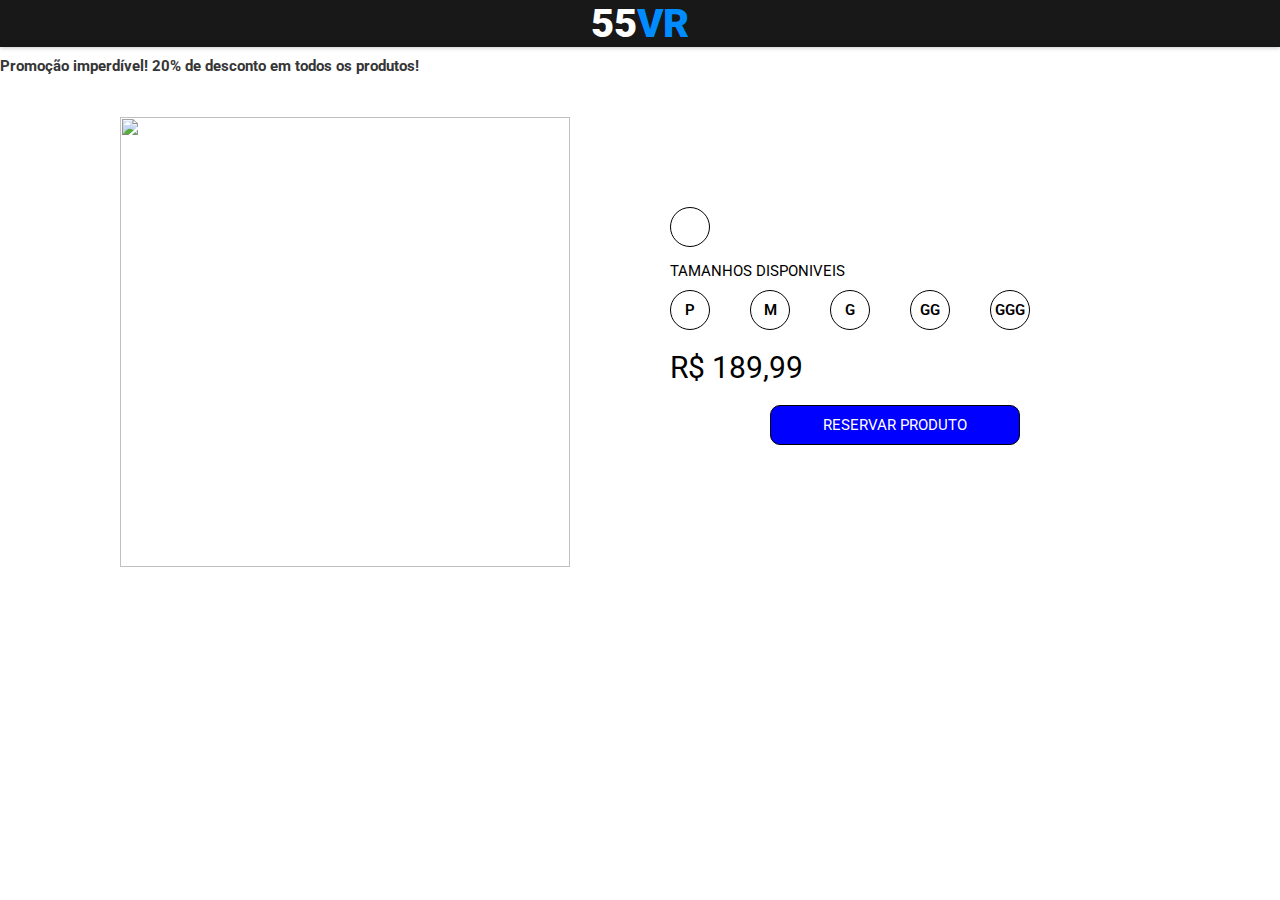
==== pagina-do-produto/paginafinal.html @ bd2a51b3 "Initial commit" ====
<!DOCTYPE html>
<html lang="pt-br">
<head>
    <meta charset="UTF-8">
    <meta name="viewport" content="width=device-width, initial-scale=1.0">
    <link rel="stylesheet" href="paginafinal.css">
    <title>55VR</title>
</head>
<body>
    <!-- começo do header -->
    <header>

        <!-- parte de cima do header -->
        <div class="headercima">

            <!-- começo -->
            <div class="55vr">
                <h1>55<span>VR</span></h1>
            </div>
            <!-- fim -->

        </div>

            <!-- PROMOÇAO -->
        <div class="animation-container">
            <div class="promo-text">
                <p>Promoção imperdível! 20% de desconto em todos os produtos!</p>
            </div>
        </div>
            <!-- PROMOÇAO -->

    </header>

    <main>
        <div class="box">

            <div class="box-informacoes">

                <div class="outras-fotos">

                    <ul id="outras-imagens" class="carrosel-fotos">
                        

                    </ul>

                </div>

                <div id="ft-principal" class="foto-principal">
                    <img src="" alt="">
                </div>

                <div class="informacoes">
                    <h1 id="nome-produto"></h1>

                    <h2 id="ref-produto"></h2>

                    <div id="cor"></div>

                    <div class="tamanhos">
                        <p id="p-tamanhos">TAMANHOS DISPONIVEIS</p>
                        
                        <div class="tm-box">

                            <div class="tms" onclick="selecionarTamanho(this)"><p>P</p></div>
                            <div class="tms" onclick="selecionarTamanho(this)"><p>M</p></div>
                            <div class="tms" onclick="selecionarTamanho(this)"><p>G</p></div>
                            <div class="tms" onclick="selecionarTamanho(this)"><p>GG</p></div>
                            <div class="tms" onclick="selecionarTamanho(this)"><p>GGG</p></div>

                        </div>

                    </div>

                    <p id="valor-produto">R$ 189,99</p>

                    <div class="btns">
                        
                        

                        <button id="reservarp" class="buttons" onclick="enviarmsg()">RESERVAR PRODUTO</button>

                    </div>

                </div>

            </div>

        </div>
    </main>


    <script src="finalizar.js"></script>
</body>

</html>
---- pagina-do-produto/paginafinal.css ----
/* import */
@import url('https://fonts.googleapis.com/css2?family=Roboto:ital,wght@0,100; 0,300; 0,400; 0,500; 0,700; 0,900; 1,100; 1,300; 1,400; 1,500; 1,700; 1.900&display=swap');

@import url('https://fonts.googleapis.com/css2?family=Mulish:ital,wght@0,200..1000; 1.200..1000&família=Roboto:ital,wght@0.100; 0,300; 0,400; 0,500; 0,700; 0,900; 1,100; 1,300; 1,400; 1,500; 1,700; 1.900&família=Rubik:ital,wght@0,300..900; 1.300.900&display=swap');

@import url("https://cdn.jsdelivr.net/npm/bootstrap-icons@1.11.3/font/bootstrap-icons.min.css");
/* import */

*{
    margin: 0;
    padding: 0;
    box-sizing: border-box;
    font-family:"Roboto", sans-serif ;
}

body{
    background-color: rgb(255, 255, 255);
    height: 100%;
}

    /* header cima */
header .headercima{
    background-color: rgba(0, 0, 0, 0.904);
    box-shadow:0px 0px 5px rgba(0, 0, 0, 0.295);
    height: 100%;
    width: 100%;
}

header .headercima h1{
    text-align: center;
    font-family: "Roboto", sans-serif;
    font-size: 40px;
    font-weight: 900;
    font-style: normal;
    color: rgb(255, 255, 255);
}

header .headercima h1 span{
    color: rgb(0, 140, 255);
}
    /* header cima */


    /* PROMOÇAO */
.animation-container {
    height: 20px;
    margin: 10px 0;
    overflow: hidden;
    position: relative;
    width: 100%;
}

.promo-text {
    position: absolute;
    white-space: nowrap;
    animation: animateText 25s linear infinite;
}

.promo-text p{
    font-family: "Roboto", sans-serif;
    font-size: 15px;
    color: rgb(54, 54, 54);
    font-weight: 700;
}

@keyframes animateText {
    0% {
      transform: translateX(310%);
    }
    100% {
      transform: translateX(-100%);
    }
  }
    /* PROMOÇAO */

main .box{
    padding: 30px 50px;
}

main .box-informacoes{
    display: flex;
    align-items: center;
}

main .box-informacoes .outras-fotos{
    padding-right: 70px;
}

.carrosel-fotos{
    display: flex;
    justify-content: space-around;
    flex-direction: column;
}

.carrosel-fotos li{
    list-style-type: none;
}

.carrosel-fotos .fts img{
    height: 130px;
    width: 130px;
}

.foto-principal{
    height: 500px;
    width: 500px;
}

.foto-principal img{
    height: 450px;
    width: 450px;
}

.informacoes{
    height: 400px;
    width: 500px;
    padding-left: 50px;
}

.informacoes #nome-produto{

    font-size: 28px;
    color: black;

    padding-bottom: 30px;

}

.informacoes h2{

    font-size: 17px;
    color: rgb(172, 172, 172);
    padding-bottom: 10px;
    

}

.informacoes #cor{
    background-color: white;
    border: 1px solid black;
    border-radius: 30px;
    height: 40px;
    width: 40px;
    margin-bottom: 15px;
}

.tamanhos #p-tamanhos{
    font-size: 15px;
    color: black;
}

.tamanhos .tm-box{
    display: flex;
    gap: 40px;
    padding: 10px 0 20px 0;
}

.tamanhos .tm-box .tms{
    display: flex;
    align-items: center;
    justify-content: center;
    height: 40px;
    width: 40px;
    border-radius: 50%;
    text-align: center;
    background-color: white;
    color: black;
    border: 1px solid black;
    font-size: 15px;
    font-weight: 600;
    cursor: pointer;
}

.tms.selecionado{
    background-color: black;
    color: white;
}

.informacoes #valor-produto{
    color: black;
    font-size: 30px;
    padding-bottom: 20px;
}

.informacoes .btns{
    display: flex;
    align-items: center;
    justify-content: center;
    gap: 15px;
}

.informacoes .btns .buttons{
    background-color: blue;
    color: white;
    font-size: 15px;
    border-radius: 10px;
    border: 1px solid black;

    height: 40px;
    width: 250px;

}

.informacoes .btns .buttons:hover{
    background-color: rgb(37, 37, 255);
}
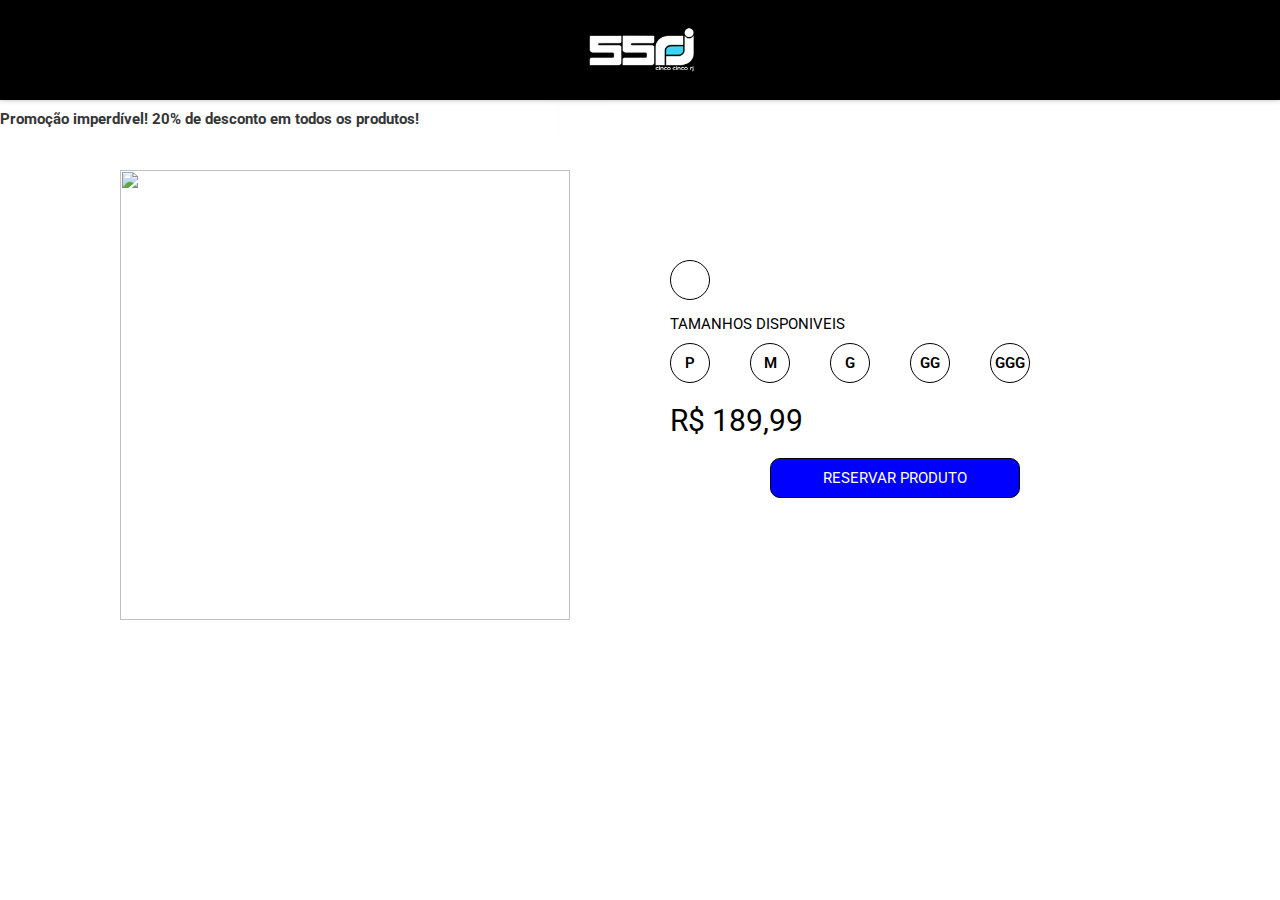
==== commit 7ab1ea97: "atualizaçao" ====
--- a/pagina-do-produto/paginafinal.html
+++ b/pagina-do-produto/paginafinal.html
@@ -15,7 +15,7 @@
 
             <!-- começo -->
             <div class="55vr">
-                <h1>55<span>VR</span></h1>
+                <img src="imagens-paginafinal/logo55rj.png" alt="">
             </div>
             <!-- fim -->
 
--- a/pagina-do-produto/paginafinal.css
+++ b/pagina-do-produto/paginafinal.css
@@ -15,28 +15,23 @@
 
 body{
     background-color: rgb(255, 255, 255);
-    height: 100%;
+    height: 100vh;
 }
 
     /* header cima */
 header .headercima{
-    background-color: rgba(0, 0, 0, 0.904);
+    background-color: black;
     box-shadow:0px 0px 5px rgba(0, 0, 0, 0.295);
-    height: 100%;
+    height: 100px;
     width: 100%;
-}
-
-header .headercima h1{
-    text-align: center;
-    font-family: "Roboto", sans-serif;
-    font-size: 40px;
-    font-weight: 900;
-    font-style: normal;
-    color: rgb(255, 255, 255);
-}
-
-header .headercima h1 span{
-    color: rgb(0, 140, 255);
+    display: flex;
+    align-items: center;
+    justify-content: center;
+}
+
+header .headercima img{
+    height: 180px;
+    width: 180px;
 }
     /* header cima */
 
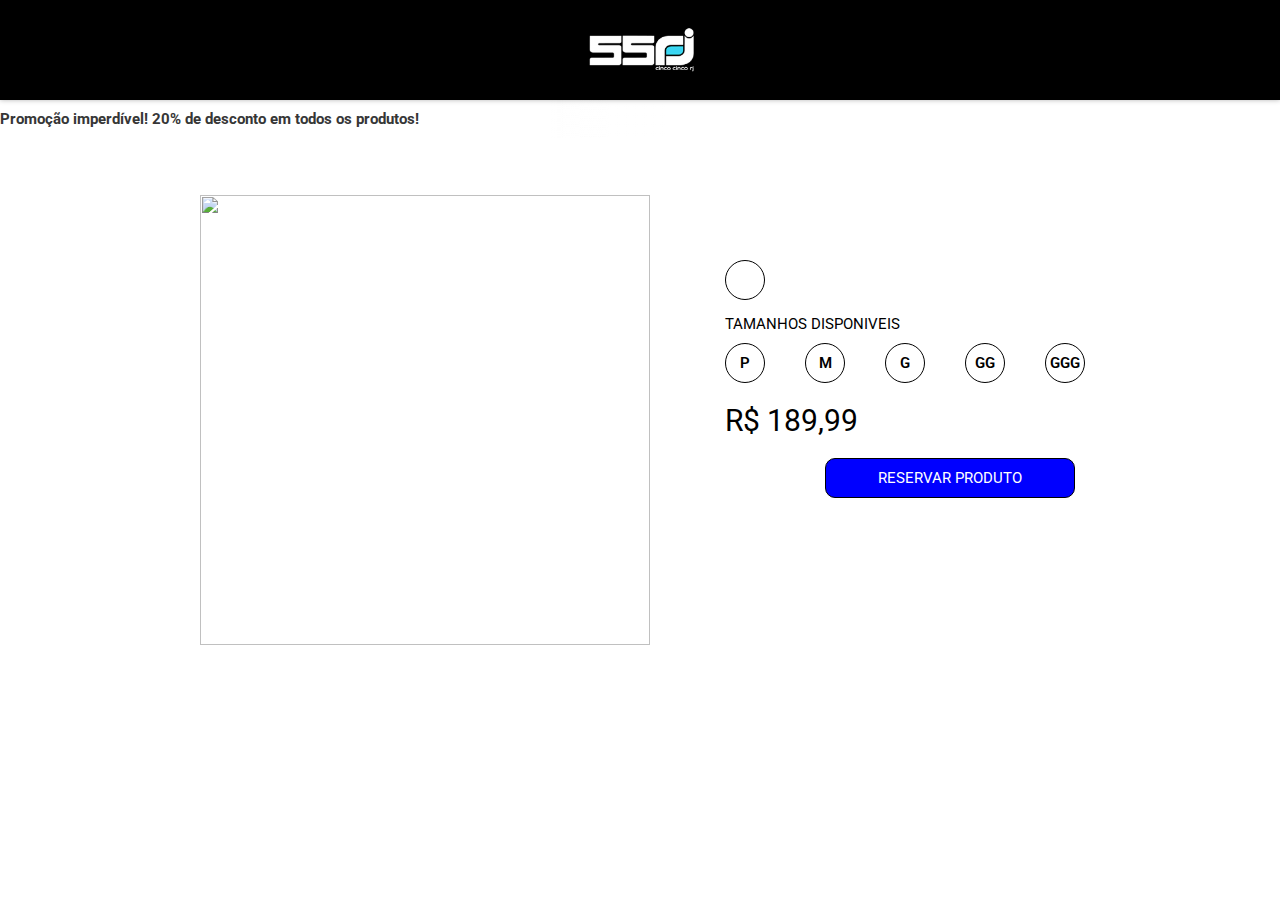
==== commit 68ff2370: "att teste" ====
--- a/pagina-do-produto/paginafinal.html
+++ b/pagina-do-produto/paginafinal.html
@@ -42,6 +42,12 @@
                         
 
                     </ul>
+
+                    <div class="carousel-controls">
+                        <button id="prev-btn" class="carousel-btn">&lt;</button>
+                        
+                        <button id="next-btn" class="carousel-btn">&gt;</button>
+                    </div>
 
                 </div>
 
--- a/pagina-do-produto/paginafinal.css
+++ b/pagina-do-produto/paginafinal.css
@@ -75,6 +75,8 @@
 main .box-informacoes{
     display: flex;
     align-items: center;
+    justify-content: center;
+    
 }
 
 main .box-informacoes .outras-fotos{
@@ -99,6 +101,9 @@
 .foto-principal{
     height: 500px;
     width: 500px;
+    display: flex;
+    justify-content: center;
+    align-items: center;
 }
 
 .foto-principal img{
@@ -199,3 +204,91 @@
 .informacoes .btns .buttons:hover{
     background-color: rgb(37, 37, 255);
 }
+
+
+
+.outras-fotos {
+    position: relative;
+}
+
+.carousel-controls {
+    display: none; /* Esconde os botões de navegação por padrão */
+    justify-content: space-between;
+    width: 564px;
+    position: absolute;
+    top: 220px;
+    left: -248px;
+}
+
+.carousel-btn {
+    background-color: white;
+    border: 1px solid black;
+    border-radius: 5px;
+    padding: 10px;
+    cursor: pointer;
+
+}
+
+@media screen and (max-width: 500px) {
+
+    main .box{
+        padding: 0px 50px;
+    }
+    
+
+    .box-informacoes {
+        flex-direction: column;
+        
+        
+    }
+
+    .foto-principal{
+        height: 450px;
+        width: 450px;
+    }
+
+    .foto-principal img{
+        height: 400px;
+        width: 400px;
+    }
+
+    .carrosel-fotos .fts img{
+        height: 50px;
+        width: 50px;
+    }
+
+    .carousel-controls{
+        width: 350px;
+        top: 248px;
+        left: -140px;
+    }
+
+    .informacoes {
+        height: 400px;
+        width: 100%;
+        padding-left: 0;
+        display: flex;
+        flex-direction: column;
+        justify-content: center;
+        align-items: center;
+    }
+    
+
+}
+
+@media screen and (max-width: 1120px) {
+    .box-informacoes {
+        flex-direction: column;
+    }
+
+    .carrosel-fotos {
+        display: none; /* Esconde o carrossel de imagens na visualização em coluna */
+    }
+
+    .carousel-controls {
+        display: flex;
+        justify-content: space-between; /* Exibe os botões de navegação na visualização em coluna */
+    }
+}
+
+
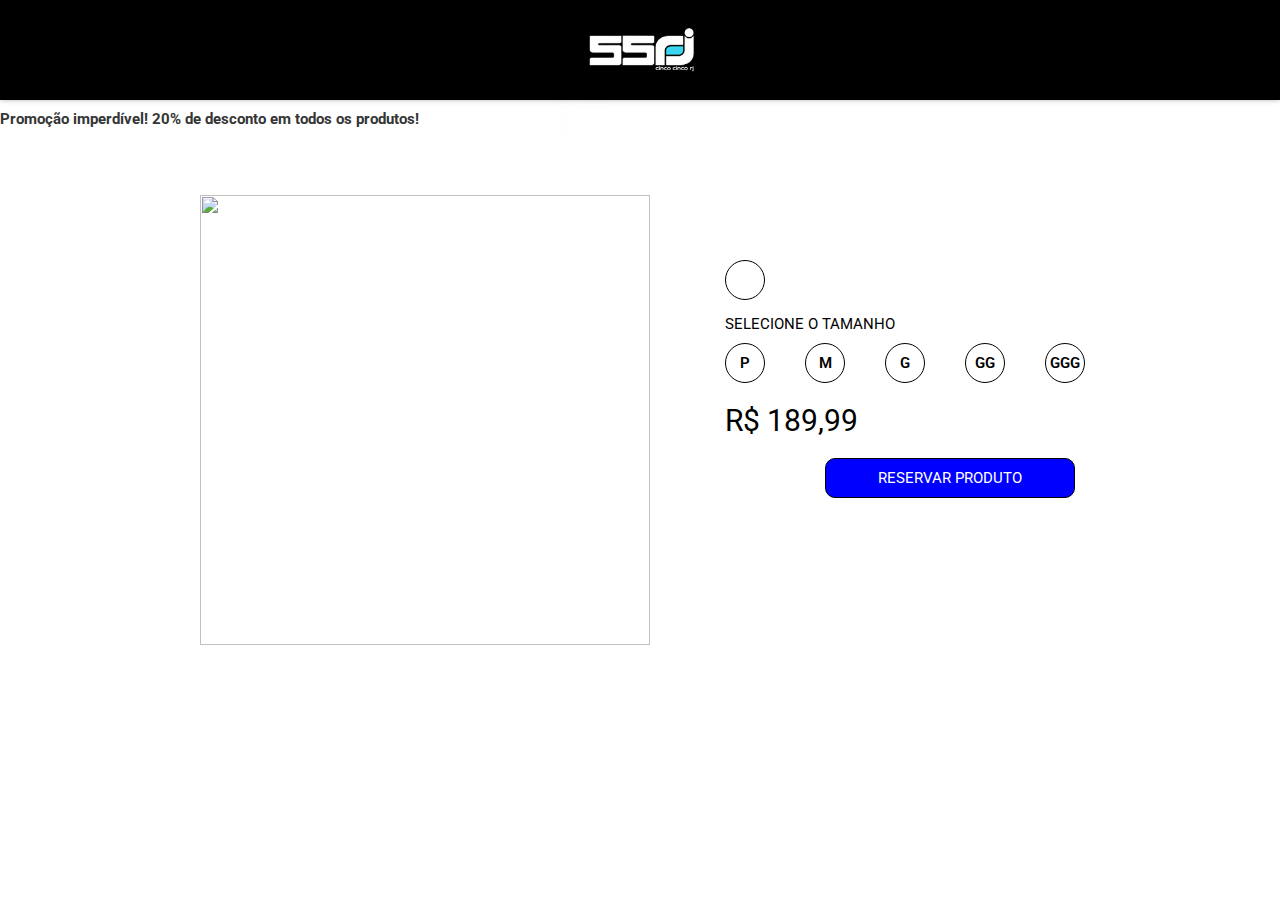
==== commit 8f9c519a: "problema resolvido" ====
--- a/pagina-do-produto/paginafinal.html
+++ b/pagina-do-produto/paginafinal.html
@@ -63,7 +63,7 @@
                     <div id="cor"></div>
 
                     <div class="tamanhos">
-                        <p id="p-tamanhos">TAMANHOS DISPONIVEIS</p>
+                        <p id="p-tamanhos">SELECIONE O TAMANHO</p>
                         
                         <div class="tm-box">
 
--- a/pagina-do-produto/paginafinal.css
+++ b/pagina-do-produto/paginafinal.css
@@ -232,7 +232,7 @@
 @media screen and (max-width: 500px) {
 
     main .box{
-        padding: 0px 50px;
+        padding: 0px 0px;
     }
     
 
@@ -243,13 +243,13 @@
     }
 
     .foto-principal{
-        height: 450px;
-        width: 450px;
+        height: 380px;
+        width: 380px;
     }
 
     .foto-principal img{
-        height: 400px;
-        width: 400px;
+        height: 350px;
+        width: 350px;
     }
 
     .carrosel-fotos .fts img{
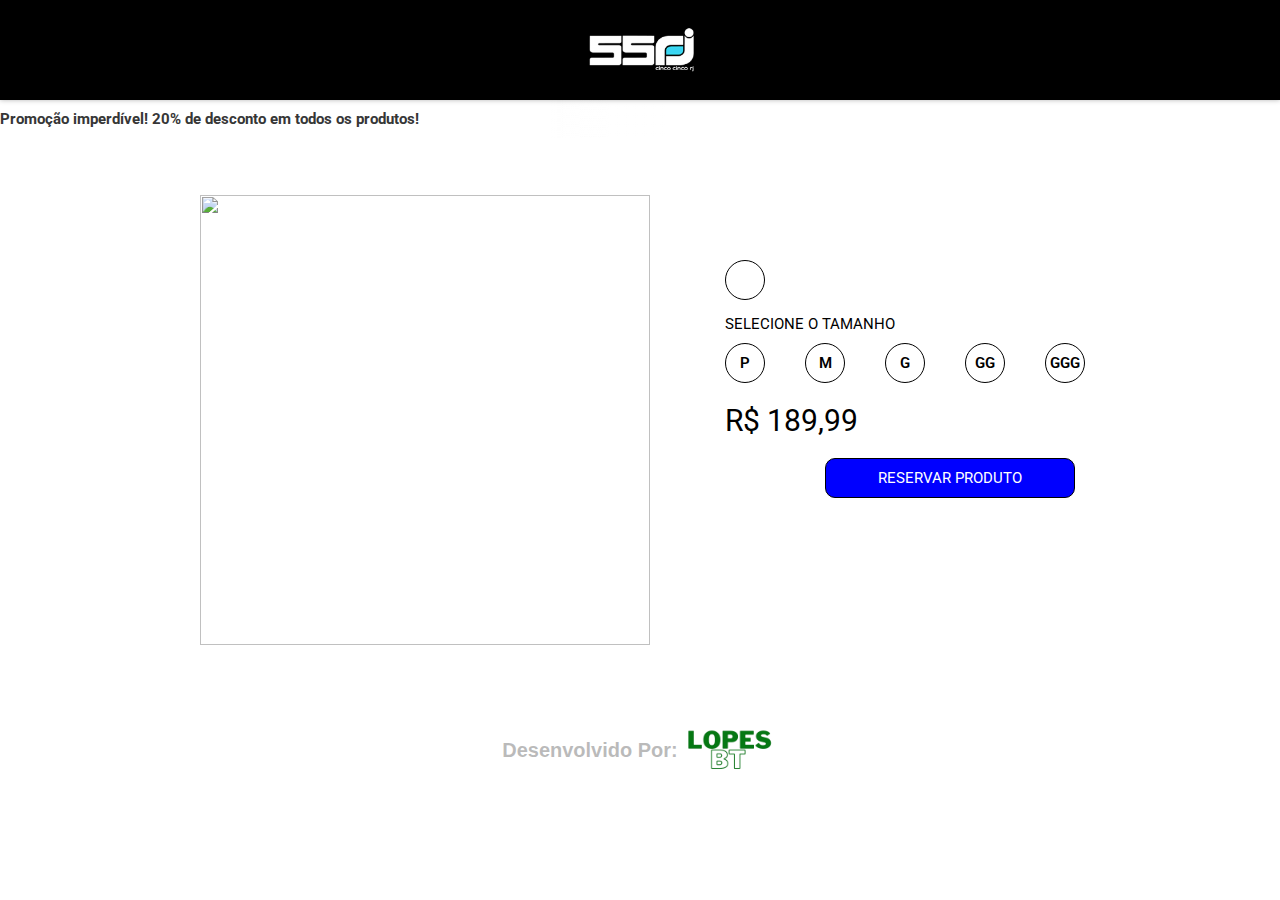
==== commit a6f8d0a4: "att" ====
--- a/pagina-do-produto/paginafinal.html
+++ b/pagina-do-produto/paginafinal.html
@@ -94,8 +94,17 @@
         </div>
     </main>
 
+    <footer>
+        <div class="logoLopes">
+            <h1> Desenvolvido Por:</h1>
+            <img src="imagens-paginafinal/logolopes.png" alt="">
+        </div>
+    </footer>
+
 
     <script src="finalizar.js"></script>
+    <script src="selecionartamanho.js"></script>
+    <script src="enviarmsg.js"></script>
 </body>
 
 </html>--- a/pagina-do-produto/paginafinal.css
+++ b/pagina-do-produto/paginafinal.css
@@ -229,6 +229,28 @@
 
 }
 
+footer{
+    padding-bottom: 30px;
+}
+
+footer .logoLopes{
+    display: flex;
+    justify-content: center;
+    align-items: center;
+}
+
+footer .logoLopes h1{
+    font-family: "Jaro", sans-serif;
+    font-size: 20px;
+    color: rgba(156, 156, 156, 0.692);
+    font-weight: 700;
+}
+
+footer .logoLopes img{
+    height: 100px;
+    width: 100px;
+}
+
 @media screen and (max-width: 500px) {
 
     main .box{
